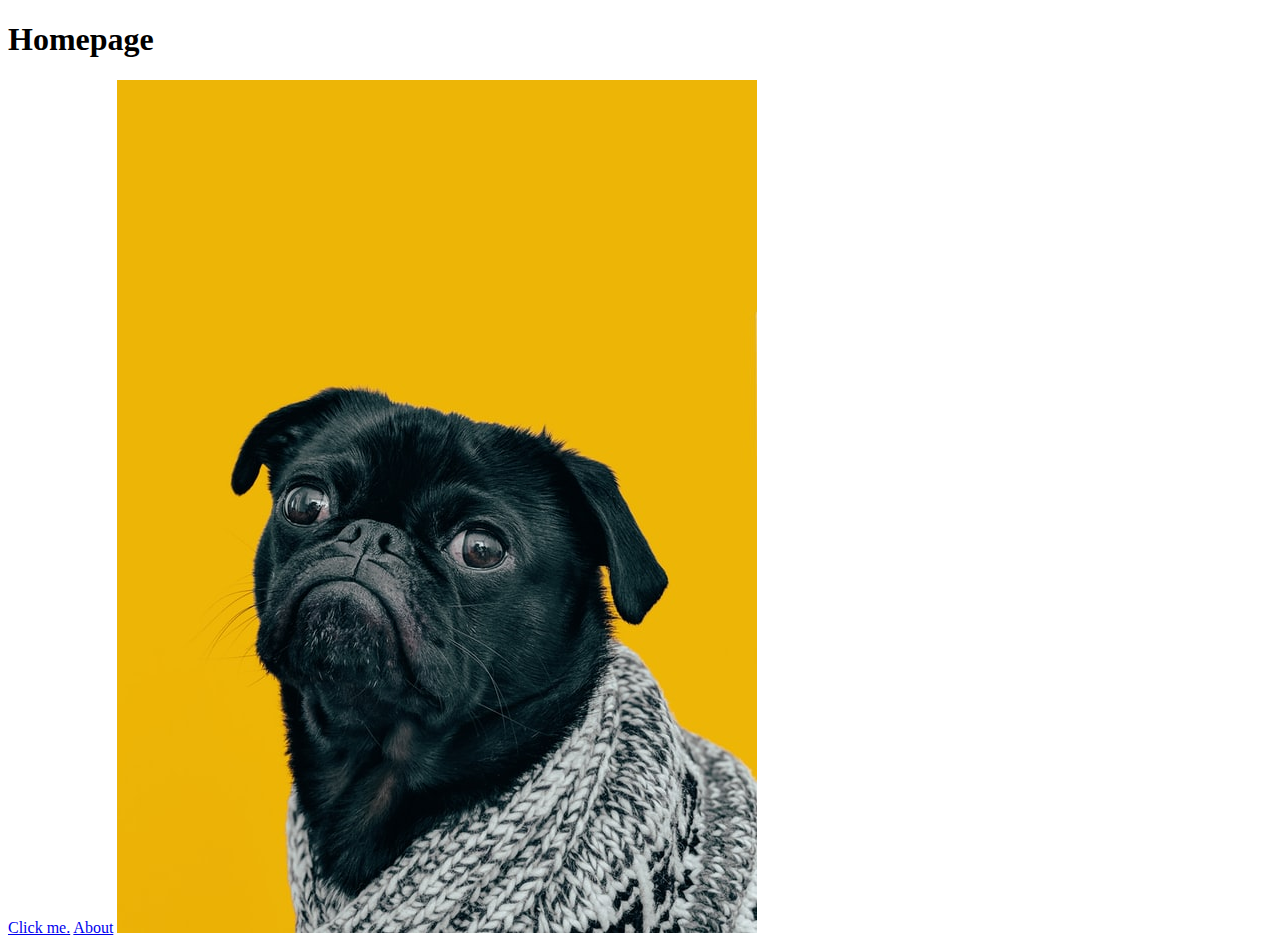
==== odin-links-and-images/index.html @ 1a2ca7f9 "Testing out Links and Images" ====
<!DOCTYPE html>
<html lang="en">
  <head>
    <meta charset="utf-8">
    <title>Links and Images</title>
  </head>
  <body>
    <h1>Homepage</h1>
    <a href="https://www.theodinproject.com/about">Click me.</a>
    <a href="pages/about.html">About</a>

    <img src="images/dog.jpg" alt="Picture of Pug">
  </body>



</html>
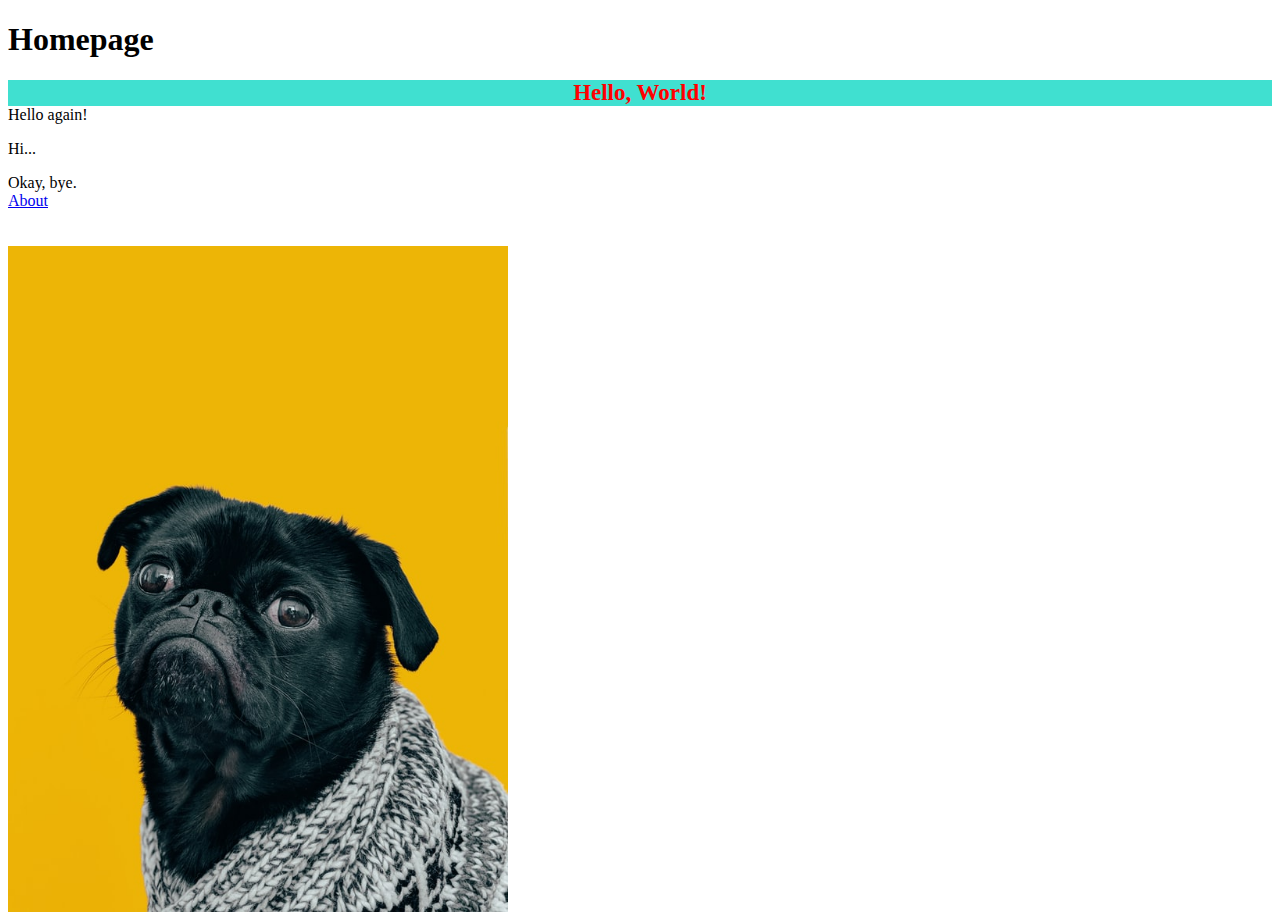
==== commit c51956d2: "Trying out CSS in a HTML-Page" ====
--- a/odin-links-and-images/index.html
+++ b/odin-links-and-images/index.html
@@ -3,11 +3,19 @@
   <head>
     <meta charset="utf-8">
     <title>Links and Images</title>
+    <link rel="stylesheet" href="styles.css">
   </head>
   <body>
     <h1>Homepage</h1>
-    <a href="https://www.theodinproject.com/about">Click me.</a>
+    <div id="p1">Hello, World!</div>
+    <div>Hello again!</div>
+    <p>Hi...</p>
+    <div>Okay, bye.</div>
     <a href="pages/about.html">About</a>
+
+    <br>
+    <br>
+    <br>
 
     <img src="images/dog.jpg" alt="Picture of Pug">
   </body>
--- a/odin-links-and-images/styles.css
+++ b/odin-links-and-images/styles.css
@@ -0,0 +1,16 @@
+* {
+    font-family:'Helvetica Neue', 'Times New Roman', Times, serif;
+  }
+
+  #p1 {
+    font-size: 23px;
+    color: red;
+    background-color: turquoise;
+    font-weight: 700;
+    text-align: center;
+  }
+
+  img {
+    height: auto;
+    width: 500px;
+  }